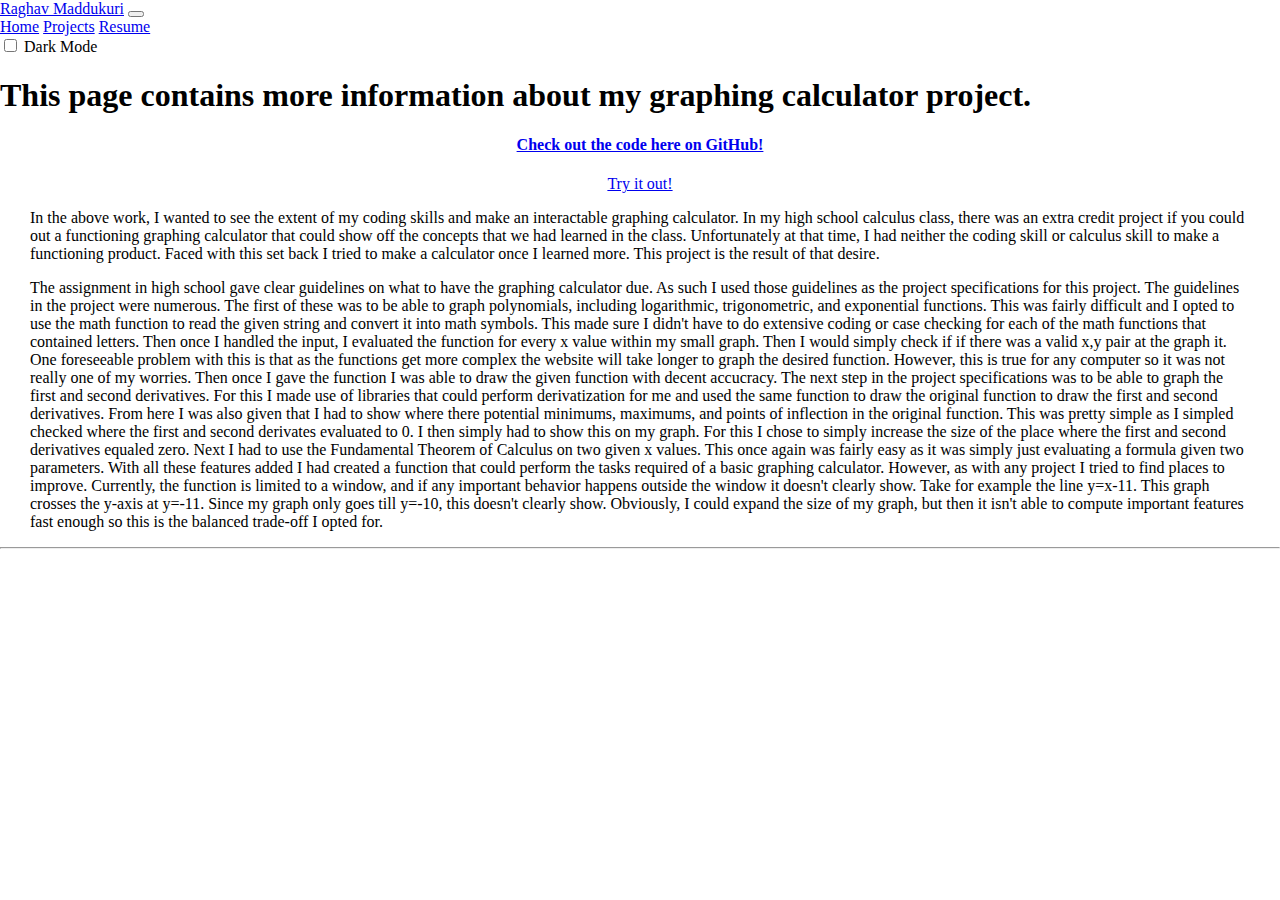
==== calc.html @ 095035b2 "added inspirations" ====
<!doctype html>
<html lang="en">

<head>
  <!-- Required meta tags -->
  <meta charset="utf-8">
  <meta name="viewport" content="width=device-width, initial-scale=1, shrink-to-fit=no">

  <!-- Bootstrap CSS -->
  <link rel="stylesheet" href="https://cdn.jsdelivr.net/npm/bootstrap@4.5.3/dist/css/bootstrap.min.css"
    integrity="sha384-TX8t27EcRE3e/ihU7zmQxVncDAy5uIKz4rEkgIXeMed4M0jlfIDPvg6uqKI2xXr2" crossorigin="anonymous">

  <!-- Custom CSS -->
  <link href="styles.css" rel="stylesheet">
  <link rel="stylesheet" href="dark-mode.css">

  <!-- Favicon -->
  <link rel="icon" href="assets/img/jpg-png/favicon.jpg" type="image/jpg" alt="Favicon">

  <!-- Meta -->
  <meta name="Description" content="Raghav Maddukuri's personal website. This is the ">

  <title>Raghav Maddukuri - Mathematics-Computer Science @ University of California San Diego</title>
</head>

<body>
  <nav class="navbar navbar-expand-lg navbar-light bg-light">
    <a class="navbar-brand" href="index.html">Raghav Maddukuri</a>
    <button class="navbar-toggler" type="button" data-toggle="collapse" data-target="#navbarNavAltMarkup"
      aria-controls="navbarNavAltMarkup" aria-expanded="false" aria-label="Toggle navigation">
      <span class="navbar-toggler-icon"></span>
    </button>
    <div class="collapse navbar-collapse" id="navbarNavAltMarkup">
      <div class="navbar-nav">
        <a class="nav-item nav-link" href="index.html">Home</a>
        <a class="nav-item nav-link" href="projects.html">Projects</a>
        <a class="nav-item nav-link" href="resume.html">Resume</a>
      </div>
    </div>

    <div class="custom-control custom-switch">
      <input type="checkbox" class="custom-control-input" id="darkSwitch" />
      <label class="custom-control-label" for="darkSwitch">Dark Mode</label>
    </div>
    <script src="dark-mode-switch.min.js"></script>
  </nav>

  <div class="jumbotron jumbotron-fluid bg-light">
    <div class="container">
      <h1>This page contains more information about my graphing calculator project.</h1>
    </div>
  </div>

<!-- 
  <div class="container">
    <div class="row">
      <div class="col-lg-3 text-center">
        <h3>Publications</h3>
      </div>
    </div>
    <div class="row profile">
      <div class="col-lg-3"> -->
      </div>
      <body style="margin:0;padding:0">
      <div class=center >
         <p class="font-italic">
        <center>
            <h4><a style="width: 1220px; text-align: left;"
              href="https://github.com/rmadduku/Graphing_Calc" class="btn btn-secondary">Check out the code here on GitHub!</a></h4> </p>
              <a href="calculator.html" class="btn btn-primary">Try it out!</a>
          </center>
          <!-- <center><embed src="projects/FishSense.pdf" type="application/pdf" width="80%" height="600px" scrollbar=0 toolbar=0 statusbar=0 navpanes=0 zoom=120/> -->

            <p class="font-italic"> </p>
            <center>
            <p style="width: 1220px; text-align: left;"> In the above work, I wanted to see the extent of my coding skills and make an interactable graphing calculator. In my high school calculus class, there was an extra credit project if you
              could out a functioning graphing calculator that could show off the concepts that we had learned in the class. Unfortunately at that time, I had neither the coding skill or calculus skill
              to make a functioning product. Faced with this set back I tried to make a calculator once I learned more. This project is the result of that desire.
            </p>

             <p style="width: 1220px; text-align: left;"> The assignment in high school gave clear guidelines on what to have the graphing calculator due. As such I used those guidelines as the project 
              specifications for this project. The guidelines in the project were numerous. The first of these was to be able to graph polynomials, including logarithmic, trigonometric, and exponential functions.
              This was fairly difficult and I opted to use the math function to read the given string and convert it into math symbols. This made sure I didn't have to do extensive coding or case checking for each of the 
              math functions that contained letters. Then once I handled the input, I evaluated the function for every x value within my small graph. Then I would simply check if if there was a valid x,y pair at the graph it.
              One foreseeable problem with this is that as the functions get more complex the website will take longer to graph the desired function. However, this is true for any computer so it was not really one of my worries.
              Then once I gave the function I was able to draw the given function with decent accucracy. The next step in the project specifications was to be able to graph the first and second derivatives. For this I made use of
              libraries that could perform derivatization for me and used the same function to draw the original function to draw the first and second derivatives. From here I was also given that I had to show where there potential
              minimums, maximums, and points of inflection in the original function. This was pretty simple as I simpled checked where the first and second derivates evaluated to 0. I then simply had to show this on my graph. For this
              I chose to simply increase the size of the place where the first and second derivatives equaled zero. Next I had to use the Fundamental Theorem of Calculus on two given x values. This once again was fairly easy as it was simply
              just evaluating a formula given two parameters. With all these features added I had created a function that could perform the tasks required of a basic graphing calculator. However, as with any project I tried to find places to improve.
              Currently, the function is limited to a window, and if any important behavior happens outside the window it doesn't clearly show. Take for example the line y=x-11. This graph crosses the y-axis at y=-11. Since my graph only goes till y=-10, 
              this doesn't clearly show. Obviously, I could expand the size of my graph, but then it isn't able to compute important features fast enough so this is the balanced trade-off I opted for.
            </p>


             <p style="width: 1220px; text-align: left;"></p>
             <!-- <p style="width: 1220px; text-align: left;"> 
              <picture>
                <source type="image/webp" srcset="assets/img/webp/pipeline.webp" style="margin-left: 0px;">
                <img src="assets/img/jpg-png/pipeline.PNG" alt="pipeline"style="margin-left: 0px;">
              </picture>

            </p> -->
            </center></div>
        <body>
    </div>
    <hr />
  </div>

  <!-- <footer class="footer">
    <div class="container">
      <span class="text-muted">Copyright & copy 2020-2021 Raghav Maddukuri. All Rights Reserved.</span>
    </div>
  </footer> -->

  <script src="https://code.jquery.com/jquery-3.5.1.slim.min.js"
    integrity="sha384-DfXdz2htPH0lsSSs5nCTpuj/zy4C+OGpamoFVy38MVBnE+IbbVYUew+OrCXaRkfj"
    crossorigin="anonymous"></script>
  <script src="https://cdn.jsdelivr.net/npm/bootstrap@4.5.3/dist/js/bootstrap.bundle.min.js"
    integrity="sha384-ho+j7jyWK8fNQe+A12Hb8AhRq26LrZ/JpcUGGOn+Y7RsweNrtN/tE3MoK7ZeZDyx"
    crossorigin="anonymous"></script>
</body>

</html>
---- styles.css ----
html {
  scroll-behavior: smooth;
}

.profile img {
  margin: 15px auto;
  display: block;
  width: 15rem;
  border-radius: 2%;
}

.edu img {
  margin: 15px auto;
  display: block;
  width: 5rem;
  border-radius: 4%;
}

.footer {
  bottom: 0;
  width: 100%;
  height: 60px;
  line-height: 60px;
}

.post {
  width: 1500px;
  margin-left: 12px ;
  margin-right: 12px ;
  }
---- dark-mode.css ----
[data-theme="dark"] {
  background-color: #111 !important;
  color: #eee;
}

[data-theme="dark"] .navbar a {
  color: #eee !important;
}

[data-theme="dark"] .bg-light {
  background-color: #333 !important;
}

[data-theme="dark"] .bg-white {
  background-color: #000 !important;
}

[data-theme="dark"] .bg-black {
  background-color: #eee !important;
}
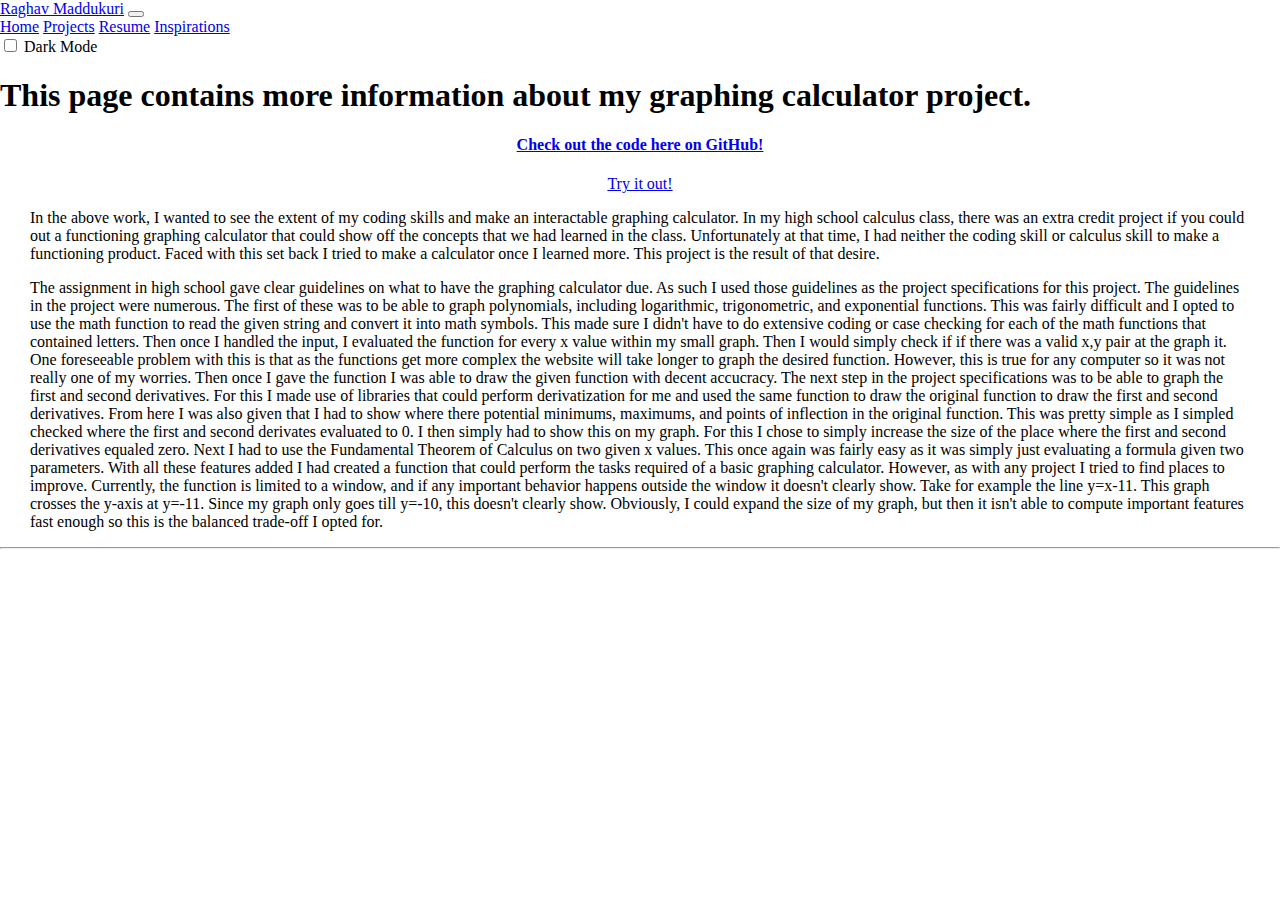
==== commit 73ffb9d0: "added personal projects" ====
--- a/calc.html
+++ b/calc.html
@@ -35,6 +35,7 @@
         <a class="nav-item nav-link" href="index.html">Home</a>
         <a class="nav-item nav-link" href="projects.html">Projects</a>
         <a class="nav-item nav-link" href="resume.html">Resume</a>
+        <a class="nav-item nav-link" href="works.html">Inspirations</a>
       </div>
     </div>
 
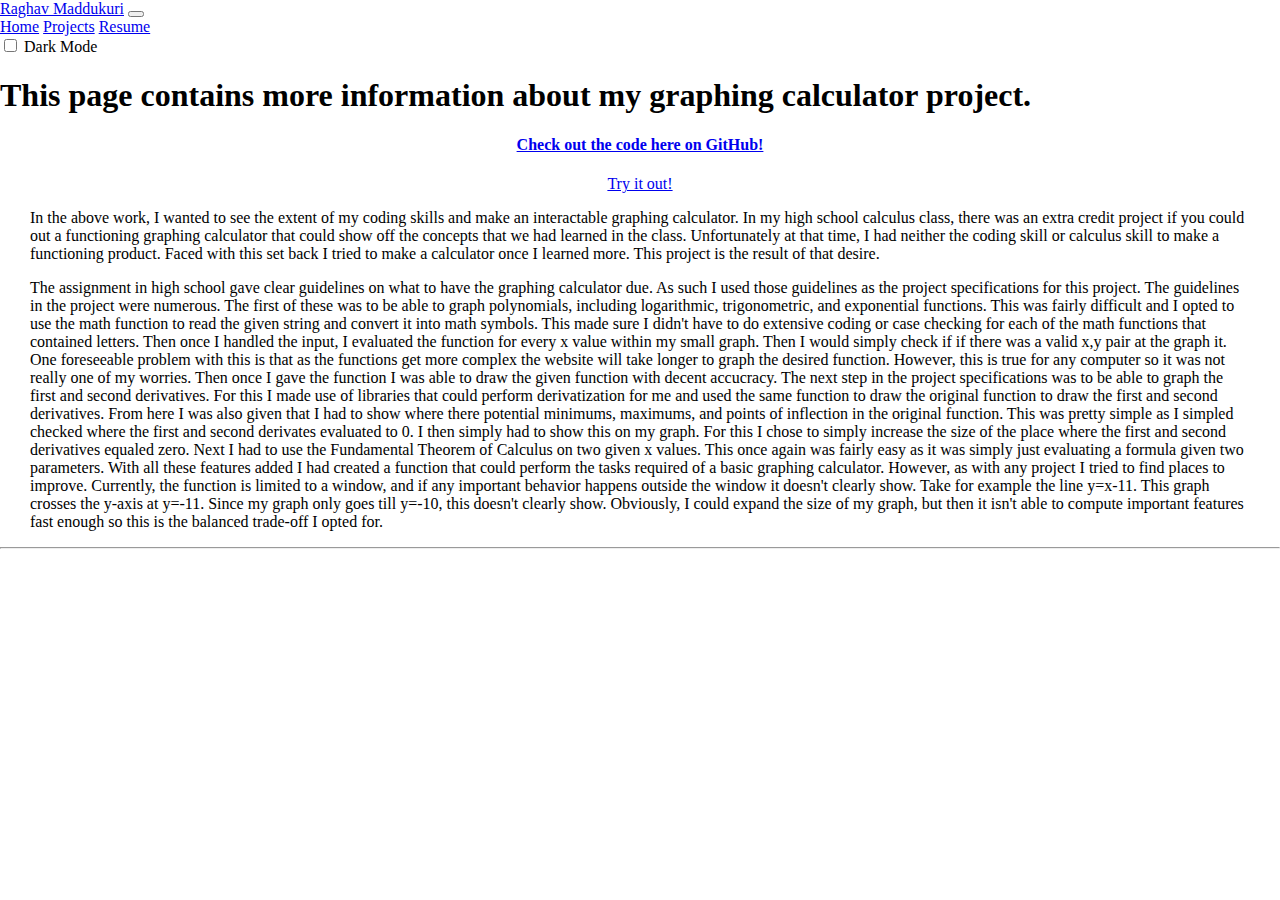
==== commit 86a963f4: "removed the inspirations tab from all the sub projects" ====
--- a/calc.html
+++ b/calc.html
@@ -35,7 +35,6 @@
         <a class="nav-item nav-link" href="index.html">Home</a>
         <a class="nav-item nav-link" href="projects.html">Projects</a>
         <a class="nav-item nav-link" href="resume.html">Resume</a>
-        <a class="nav-item nav-link" href="works.html">Inspirations</a>
       </div>
     </div>
 
